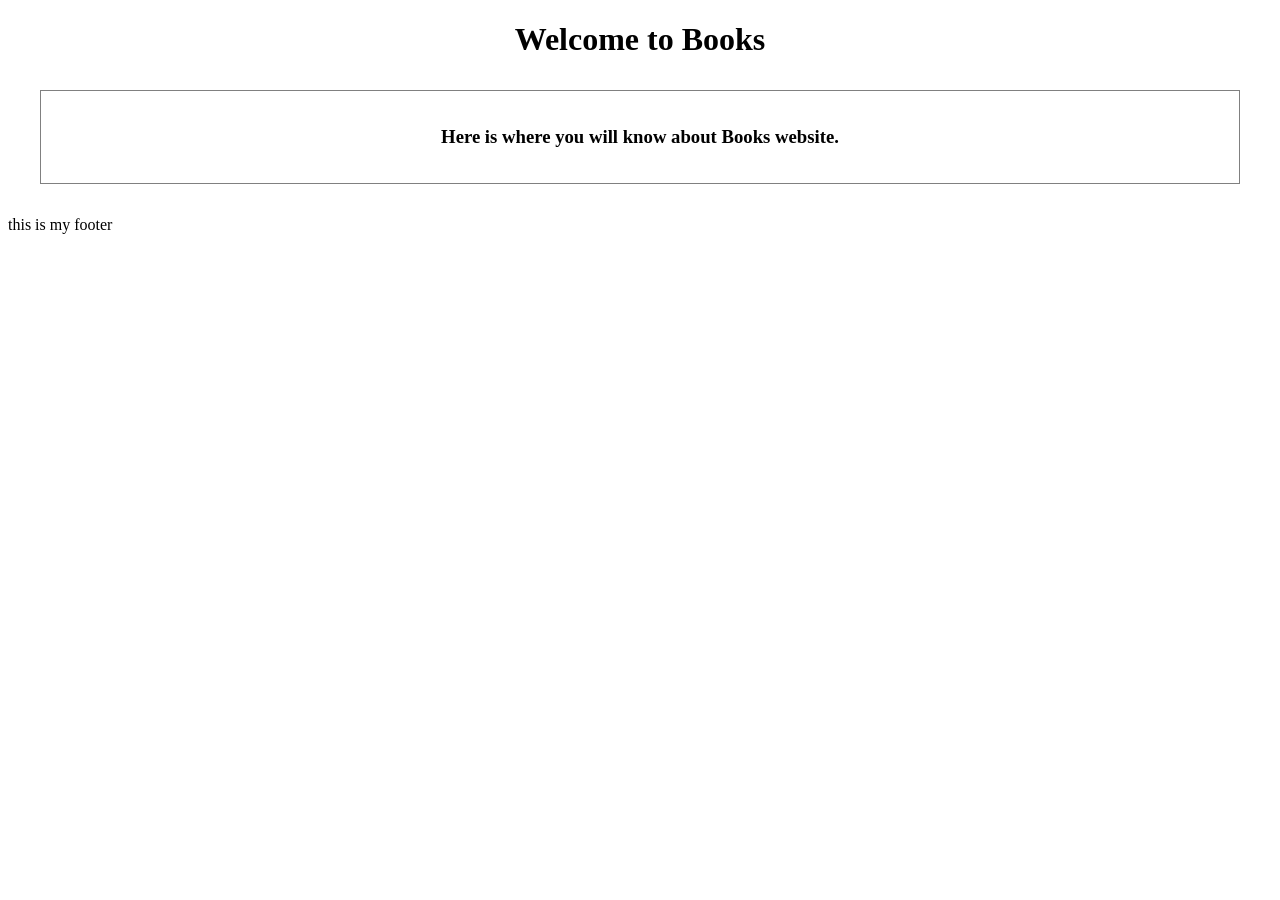
==== aboutUs.html @ 5db9faf6 "new commit in BR-2 that deleted duplicate css file and added about us html file" ====
<!doctype html>
<html lang="en">
<head>
    <meta charset="UTF-8">
    <meta name="viewport"
          content="width=device-width, user-scalable=no, initial-scale=1.0, maximum-scale=1.0, minimum-scale=1.0">
    <meta http-equiv="X-UA-Compatible" content="ie=edge">
    <link rel="stylesheet" href="css/style.css">
    <title>Books</title>
</head>
<body>
<header>
    <h1 style="text-align: center">Welcome to Books </h1>
    <nav></nav>
</header>
<main style="text-align: center">
   <div class="bordered">
<h3>
    Here is where you will know about Books website.
</h3>
   </div>
</main>
<footer>
<p>this is my footer</p>
</footer>
</body>
</html>
---- css/style.css ----
.bordered{
    border: 1px solid gray;
    padding: 1em;
    margin: 2em;
    text-align: center;
}
.bordered img{
    display: inline-block;
    width: 50%;
}
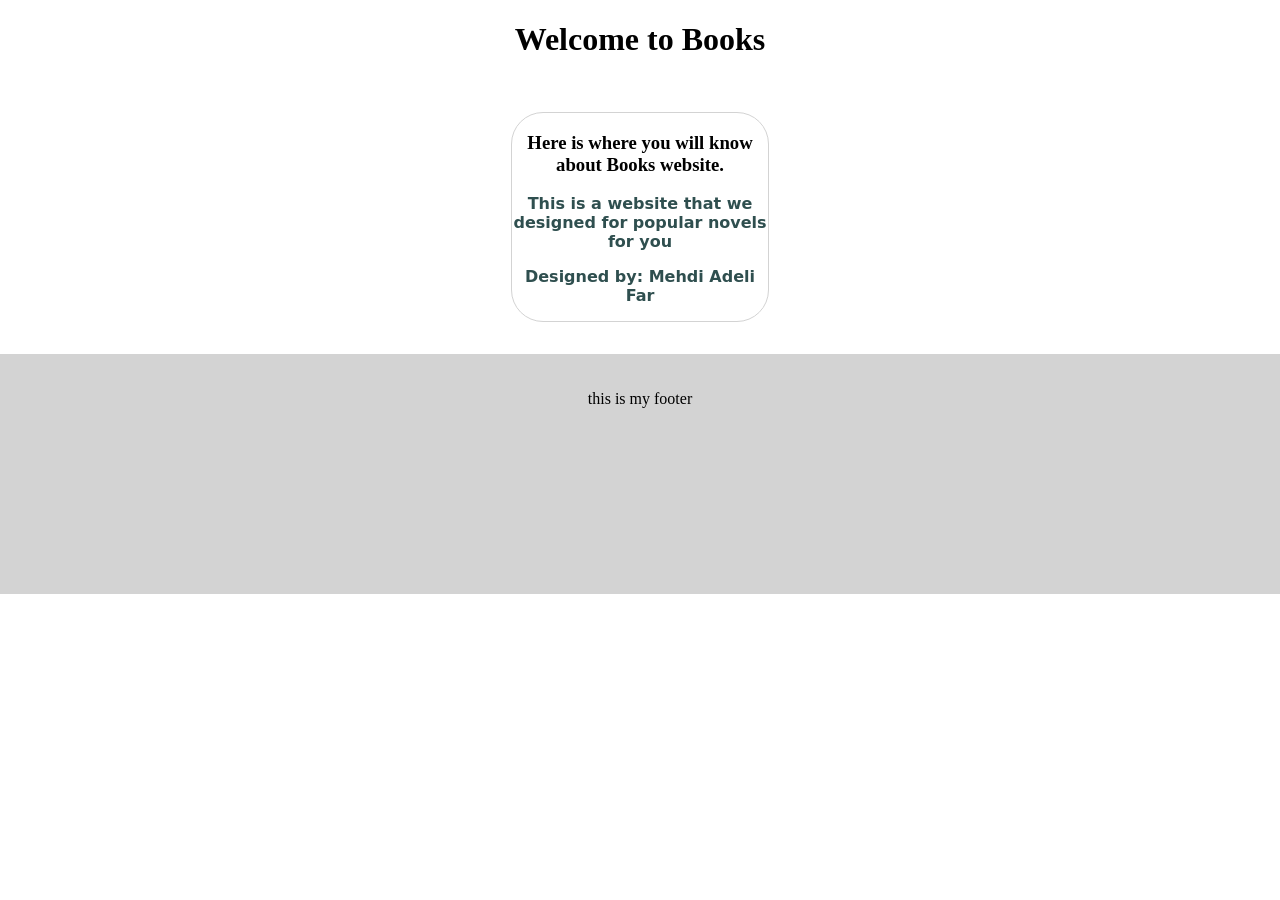
==== commit 43fbc09f: "changed about us text in feature1 branch" ====
--- a/aboutUs.html
+++ b/aboutUs.html
@@ -18,6 +18,10 @@
 <h3>
     Here is where you will know about Books website.
 </h3>
+ <p>
+            This is a website that we designed for popular novels for you
+        </p>
+        <p><b>Designed by:</b> Mehdi Adeli Far</p>
    </div>
 </main>
 <footer>
--- a/css/style.css
+++ b/css/style.css
@@ -1,10 +1,39 @@
 .bordered{
-    border: 1px solid gray;
-    padding: 1em;
+    border: 1px solid lightgray;
     margin: 2em;
     text-align: center;
+    border-radius: 2rem;
+    width: 20%;
 }
 .bordered img{
+    margin-top: 10px;
     display: inline-block;
-    width: 50%;
+    width: 85%;
+    object-fit:cover ;
 }
+.bordered p{
+    font-weight: bold;
+    font-family: system-ui;
+    color: darkslategray;
+}
+
+main{
+    display: flex;
+    flex-wrap: wrap;
+    justify-content: space-around;
+    text-align: center;
+}
+h1{
+    text-align: center;
+}
+footer{
+    height: 200px;
+    background-color: lightgray;
+    margin: 0;
+    text-align: center;
+    padding: 20px;
+
+}
+body{
+    margin: 0;
+}
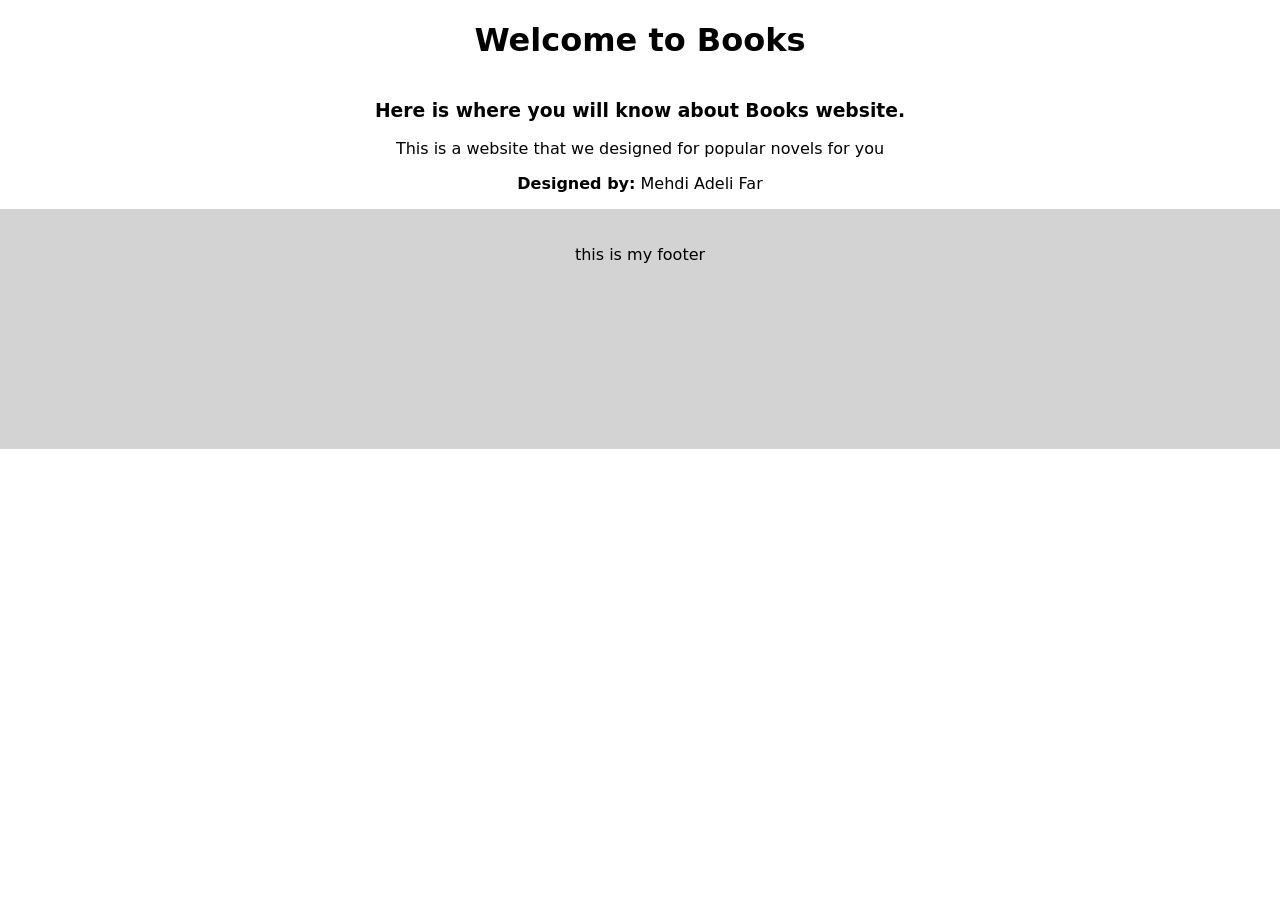
==== commit 03d1de53: "improve about us file style" ====
--- a/aboutUs.html
+++ b/aboutUs.html
@@ -8,13 +8,13 @@
     <link rel="stylesheet" href="css/style.css">
     <title>Books</title>
 </head>
-<body>
+<body style="font-family: system-ui, -apple-system, BlinkMacSystemFont, 'Segoe UI', Roboto, Oxygen, Ubuntu, Cantarell, 'Open Sans', 'Helvetica Neue', sans-serif;">
 <header>
     <h1 style="text-align: center">Welcome to Books </h1>
     <nav></nav>
 </header>
 <main style="text-align: center">
-   <div class="bordered">
+   <div>
 <h3>
     Here is where you will know about Books website.
 </h3>
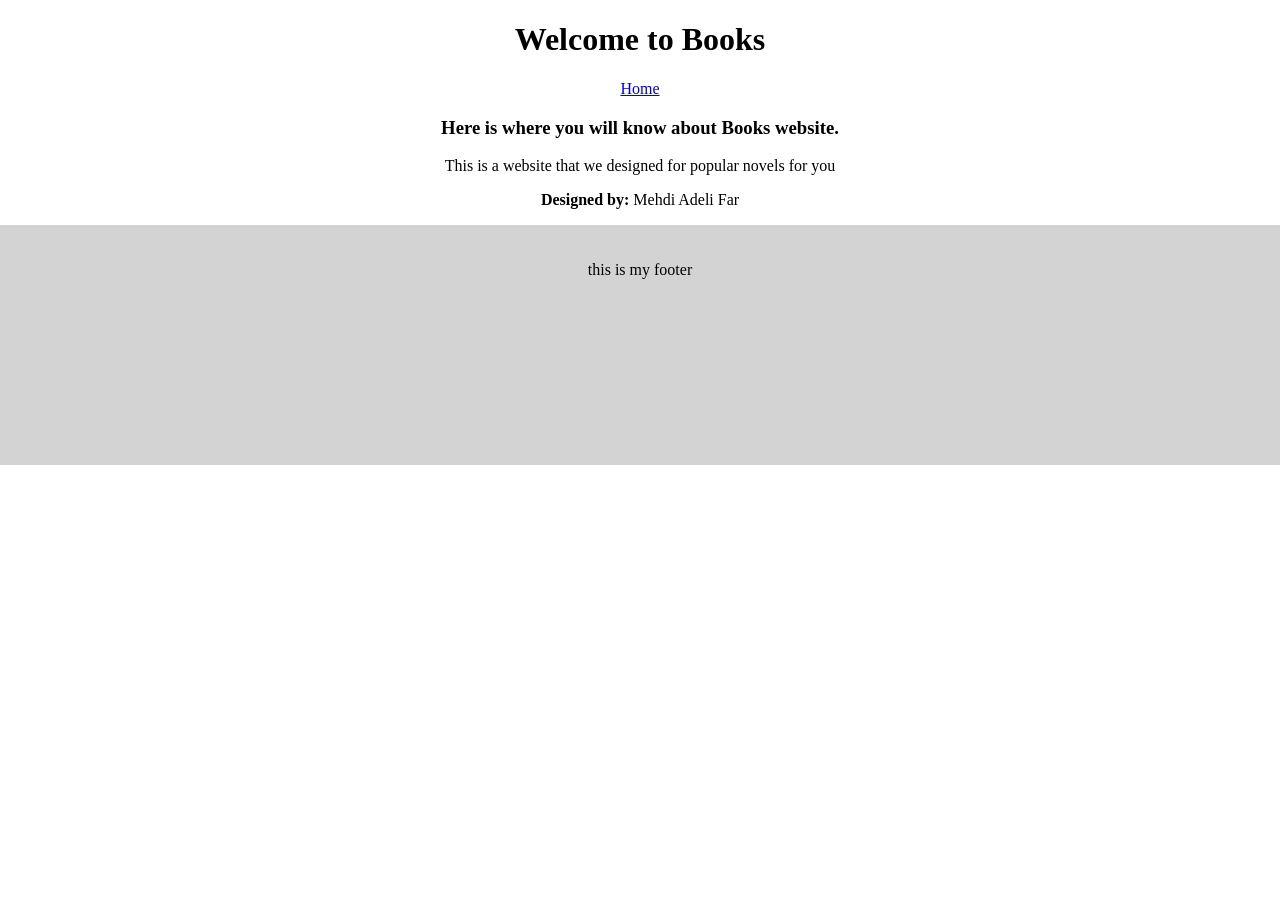
==== commit 9f423c53: "Added link to index in about us in branch feature2" ====
--- a/aboutUs.html
+++ b/aboutUs.html
@@ -8,12 +8,14 @@
     <link rel="stylesheet" href="css/style.css">
     <title>Books</title>
 </head>
-<body style="font-family: system-ui, -apple-system, BlinkMacSystemFont, 'Segoe UI', Roboto, Oxygen, Ubuntu, Cantarell, 'Open Sans', 'Helvetica Neue', sans-serif;">
+<body >
 <header>
     <h1 style="text-align: center">Welcome to Books </h1>
-    <nav></nav>
+    <nav style="text-align:center;">
+        <a href="index.html">Home</a>
+    </nav>
 </header>
-<main style="text-align: center">
+<main >
    <div>
 <h3>
     Here is where you will know about Books website.
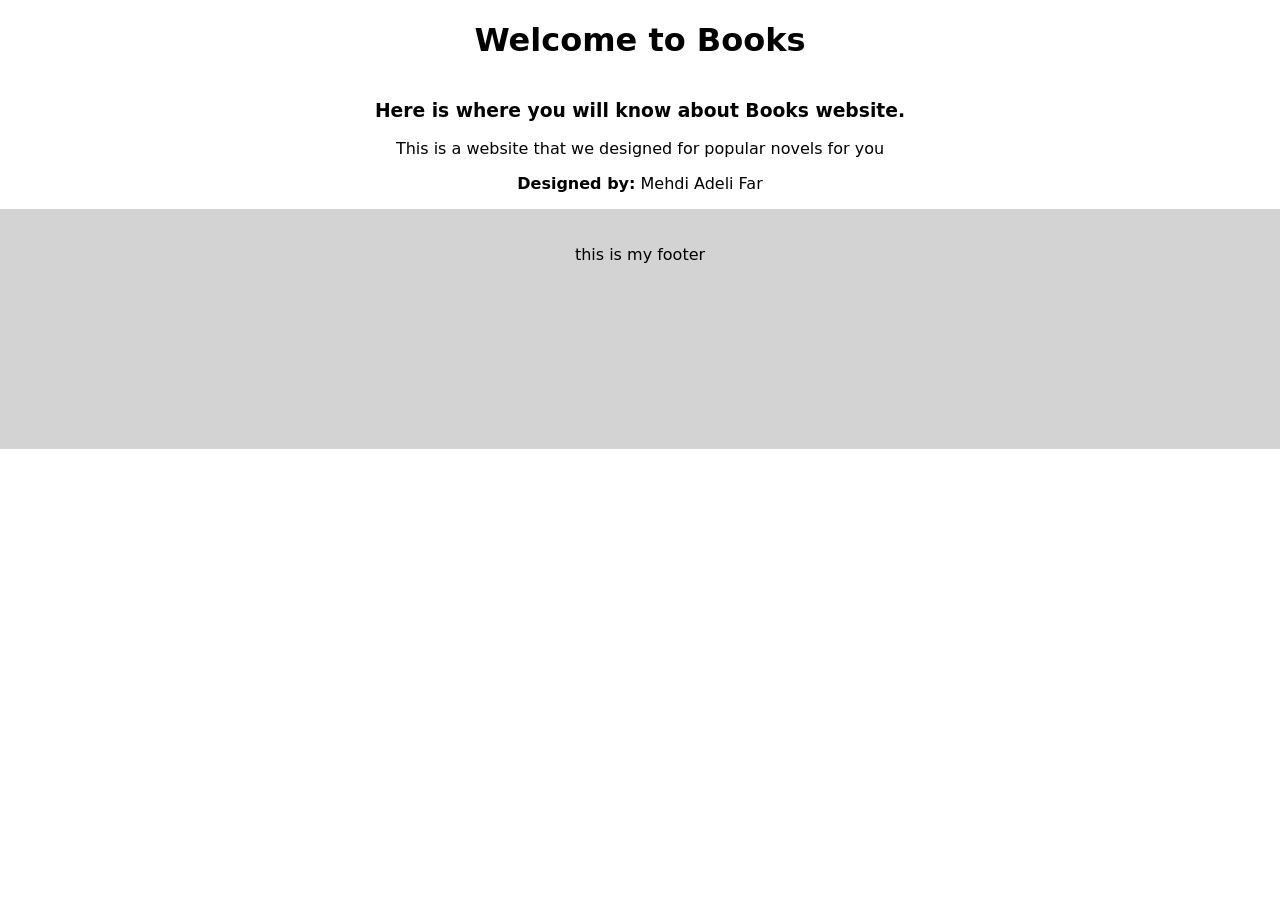
==== commit 8dc8c3c6: "make better style code in master branch" ====
--- a/aboutUs.html
+++ b/aboutUs.html
@@ -11,9 +11,7 @@
 <body >
 <header>
     <h1 style="text-align: center">Welcome to Books </h1>
-    <nav style="text-align:center;">
-        <a href="index.html">Home</a>
-    </nav>
+    <nav></nav>
 </header>
 <main >
    <div>
--- a/css/style.css
+++ b/css/style.css
@@ -36,4 +36,8 @@
 }
 body{
     margin: 0;
+    font-family: system-ui, -apple-system, BlinkMacSystemFont, 'Segoe UI', Roboto, Oxygen, Ubuntu, Cantarell, 'Open Sans', 'Helvetica Neue', sans-serif;
 }
+nav{
+    text-align: center;
+}
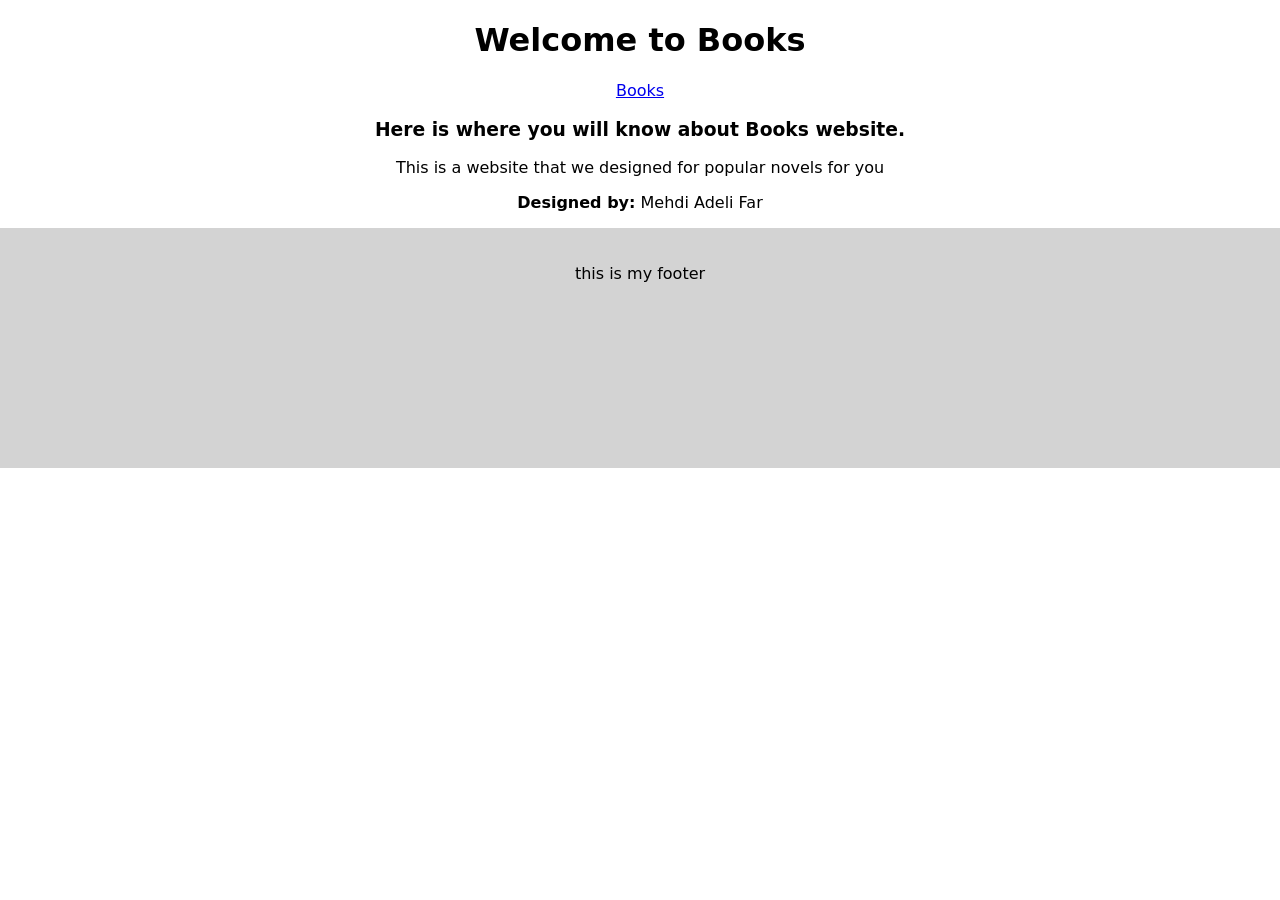
==== commit 3389e724: "changed link in master" ====
--- a/aboutUs.html
+++ b/aboutUs.html
@@ -11,7 +11,9 @@
 <body >
 <header>
     <h1 style="text-align: center">Welcome to Books </h1>
-    <nav></nav>
+    <nav>
+        <a href="index.html">Books</a>
+    </nav>
 </header>
 <main >
    <div>
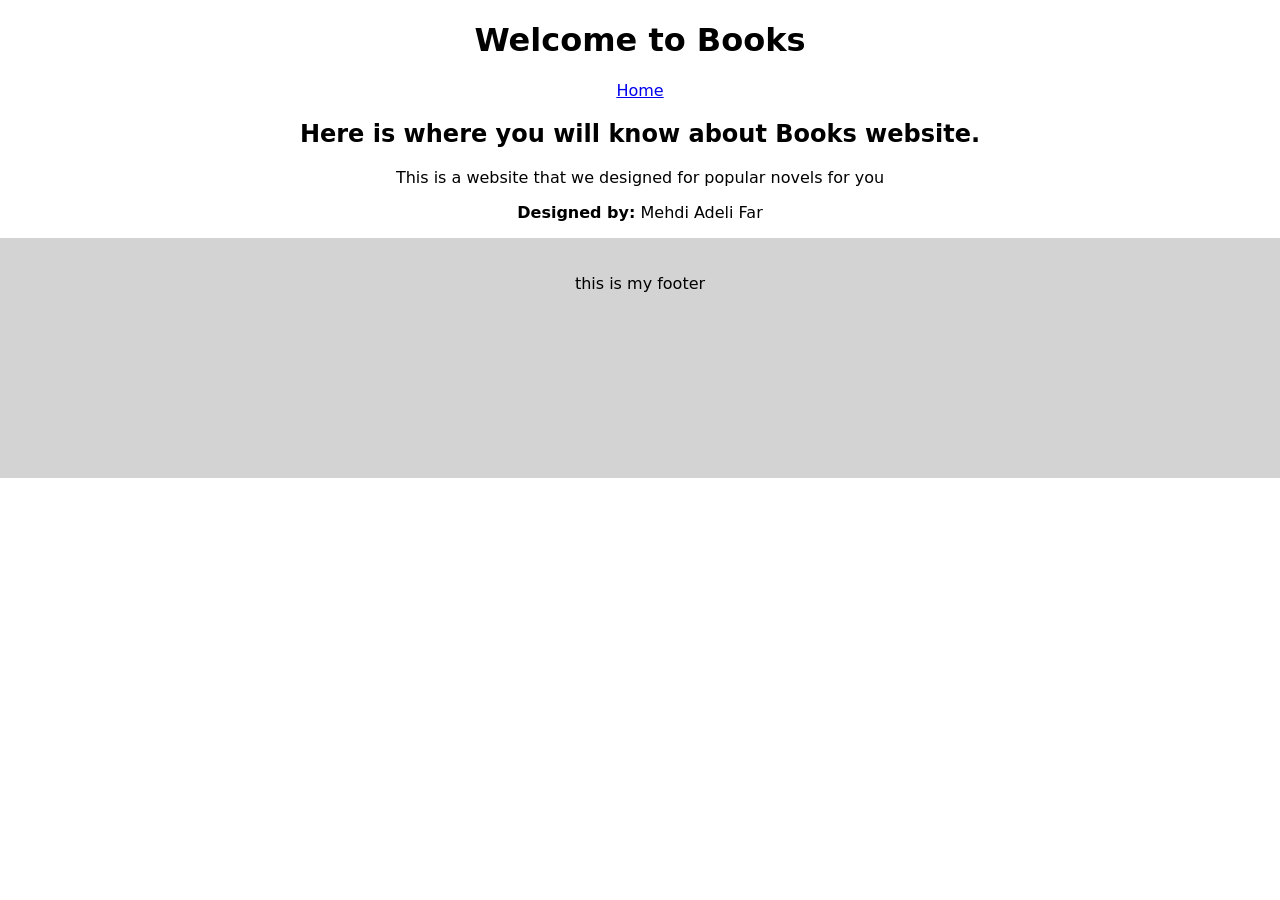
==== commit 8ca3ec12: "change h3 tag to h2" ====
--- a/aboutUs.html
+++ b/aboutUs.html
@@ -11,15 +11,15 @@
 <body >
 <header>
     <h1 style="text-align: center">Welcome to Books </h1>
-    <nav>
-        <a href="index.html">Books</a>
+    <nav style="text-align:center;">
+        <a href="index.html">Home</a>
     </nav>
 </header>
 <main >
    <div>
-<h3>
+<h2>
     Here is where you will know about Books website.
-</h3>
+</h2>
  <p>
             This is a website that we designed for popular novels for you
         </p>
